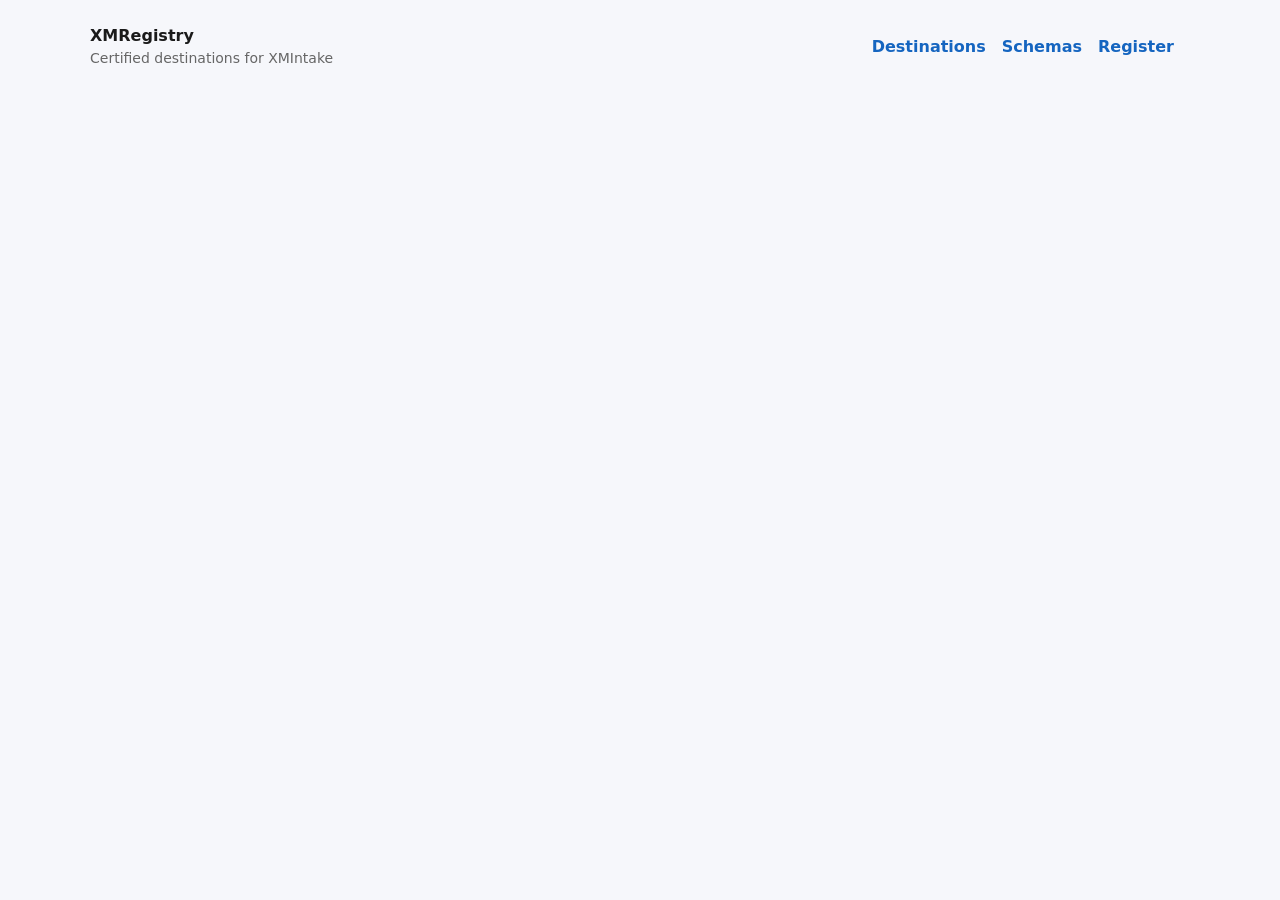
==== index.html @ 26634d3c "Initial public registry artifacts and browse site. CDN content for XMIntake: destinations, schemas, " ====
<!doctype html>
<html lang="en">
  <head>
    <meta charset="UTF-8" />
    <meta name="viewport" content="width=device-width, initial-scale=1.0" />
    <title>XMRegistry</title>
    <meta name="description" content="Browse and install certified XMIntake destinations." />
    <script type="module" crossorigin src="/assets/index-DqChWtdA.js"></script>
    <link rel="stylesheet" crossorigin href="/assets/index-YAKM7MRe.css">
  </head>
  <body>
    <div id="root"></div>
  </body>
</html>
---- assets/index-YAKM7MRe.css ----
:root{color-scheme:light dark;font-family:Inter,system-ui,sans-serif;line-height:1.5;color:#1a1a1a;background:#f6f7fb}body{margin:0}a{color:#1565c0}.layout{max-width:1100px;margin:0 auto;padding:24px 16px 48px}header.site-header{display:flex;flex-wrap:wrap;gap:12px;align-items:center;justify-content:space-between;margin-bottom:24px}nav a{margin-right:16px;text-decoration:none;font-weight:600}nav a.active{text-decoration:underline}.hero{margin-bottom:24px}.search{width:100%;max-width:420px;padding:10px 12px;border:1px solid #ccc;border-radius:8px;font-size:16px}.grid{display:grid;grid-template-columns:repeat(auto-fill,minmax(260px,1fr));gap:16px}.card{background:#fff;border:1px solid #e3e6ef;border-radius:12px;padding:16px;box-shadow:0 1px 2px #0000000a}.card h3{margin:0 0 8px}.card .meta{color:#666;font-size:14px}.chips{display:flex;flex-wrap:wrap;gap:8px;margin:12px 0}.chip{background:#eef2ff;color:#334;border-radius:999px;padding:4px 10px;font-size:12px}.chip.selected{background:#1565c0;color:#fff}button,.button{display:inline-block;background:#1565c0;color:#fff;border:none;border-radius:8px;padding:10px 14px;font-size:14px;cursor:pointer;text-decoration:none}button.secondary,.button.secondary{background:#eef2ff;color:#1565c0}.detail-actions{display:flex;flex-wrap:wrap;gap:12px;margin:16px 0}.preview-list{list-style:none;padding:0}.preview-list li{padding:8px 0;border-bottom:1px solid #eee}.form{display:grid;gap:12px;max-width:520px}.form input,.form select,.form textarea{width:100%;padding:10px 12px;border:1px solid #ccc;border-radius:8px;font:inherit}.muted{color:#666;font-size:14px}.error{color:#b00020}@media(prefers-color-scheme:dark){:root{color:#f2f2f2;background:#121418}.card{background:#1c1f26;border-color:#2a2f3a}.chip{background:#2a3142;color:#dbe4ff}.search,.form input,.form select,.form textarea{background:#1c1f26;color:inherit;border-color:#444}}
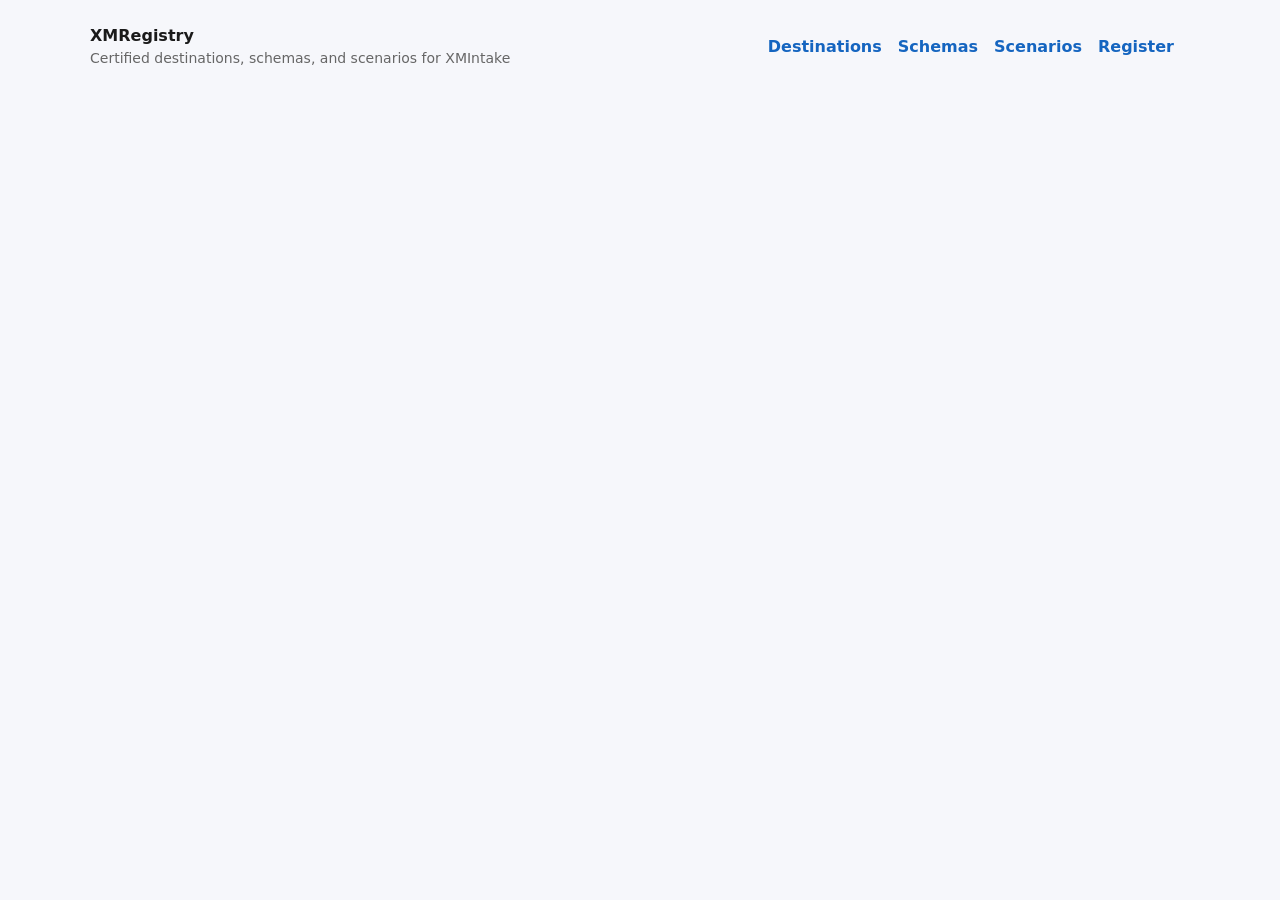
==== commit fc10150f: "Publish the everyday logs and the five field packs. Co-authored-by: Cursor <cursoragent@cursor.com>" ====
--- a/index.html
+++ b/index.html
@@ -4,9 +4,9 @@
     <meta charset="UTF-8" />
     <meta name="viewport" content="width=device-width, initial-scale=1.0" />
     <title>XMRegistry</title>
-    <meta name="description" content="Browse and install certified XMIntake destinations." />
-    <script type="module" crossorigin src="/assets/index-DqChWtdA.js"></script>
-    <link rel="stylesheet" crossorigin href="/assets/index-YAKM7MRe.css">
+    <meta name="description" content="Browse certified XMIntake destinations, schemas, and scenarios." />
+    <script type="module" crossorigin src="/assets/index.js"></script>
+    <link rel="stylesheet" crossorigin href="/assets/index.css">
   </head>
   <body>
     <div id="root"></div>
--- a/assets/index.css
+++ b/assets/index.css
@@ -0,0 +1 @@
+:root{color-scheme:light dark;font-family:Inter,system-ui,sans-serif;line-height:1.5;color:#1a1a1a;background:#f6f7fb}body{margin:0}a{color:#1565c0}.layout{max-width:1100px;margin:0 auto;padding:24px 16px 48px}header.site-header{display:flex;flex-wrap:wrap;gap:12px;align-items:center;justify-content:space-between;margin-bottom:24px}nav a{margin-right:16px;text-decoration:none;font-weight:600}nav a.active{text-decoration:underline}.hero{margin-bottom:24px}.search{width:100%;max-width:420px;padding:10px 12px;border:1px solid #ccc;border-radius:8px;font-size:16px}.grid{display:grid;grid-template-columns:repeat(auto-fill,minmax(260px,1fr));gap:16px}.card{background:#fff;border:1px solid #e3e6ef;border-radius:12px;padding:16px;box-shadow:0 1px 2px #0000000a}.card h3{margin:0 0 8px}.card .meta{color:#666;font-size:14px}.chips{display:flex;flex-wrap:wrap;gap:8px;margin:12px 0}.chip{background:#eef2ff;color:#334;border-radius:999px;padding:4px 10px;font-size:12px}.chip.selected{background:#1565c0;color:#fff}button,.button{display:inline-block;background:#1565c0;color:#fff;border:none;border-radius:8px;padding:10px 14px;font-size:14px;cursor:pointer;text-decoration:none}button.secondary,.button.secondary{background:#eef2ff;color:#1565c0}.share-qr{margin-top:20px;padding-top:16px;border-top:1px solid #e3e6ef}.share-qr h2{margin:0 0 8px;font-size:1.1rem}.share-qr-reveal{margin-top:12px}.share-qr-image{display:block;margin:12px 0;border-radius:8px;background:#fff}.detail-actions{display:flex;flex-wrap:wrap;gap:12px;margin:16px 0}.preview-list{list-style:none;padding:0}.preview-list li{padding:8px 0;border-bottom:1px solid #eee}.muted{color:#666;font-size:14px}.error{color:#b00020}@media(prefers-color-scheme:dark){:root{color:#f2f2f2;background:#121418}.card{background:#1c1f26;border-color:#2a2f3a}.chip{background:#2a3142;color:#dbe4ff}.search{background:#1c1f26;color:inherit;border-color:#444}}
